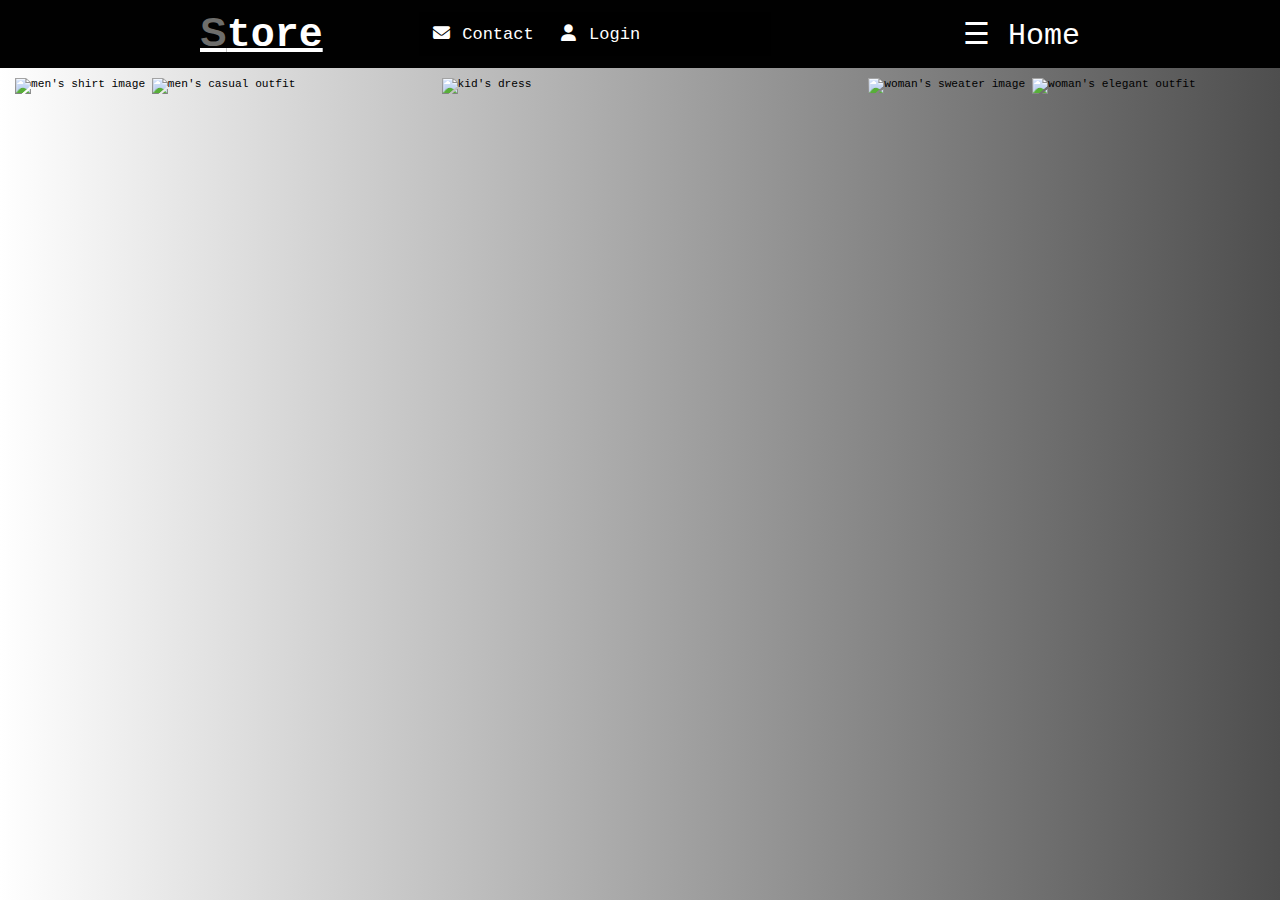
==== index.html @ e9eb4c06 "Update index.html" ====
<!DOCTYPE html>
<html lang="en">
<head>
    <meta charset="UTF-8">
    <meta http-equiv="X-UA-Compatible" content="IE=edge">
    <meta name="viewport" content="width=device-width, initial-scale=1.0">
    <title>Store</title>
    <link rel="stylesheet" href="css\style.css">
    <link rel="stylesheet" href="https://cdnjs.cloudflare.com/ajax/libs/font-awesome/6.1.1/css/all.min.css">
    <script src="javascript\script.js"></script>
</head>
<body class="home">
    <header class="header">
        <h1><span>S</span>tore</a></h1>
        <div class="navbar">
          <a href="contactpage.htm"><i class="fa fa-fw fa-envelope"></i> Contact</a>
            <a href="login.html"><i class="fa fa-fw fa-user"></i> Login</a>
            </script>
        </div>
        <nav>
          <div id="mySidenav" class="sidenav">
            <a href="javascript:void(0)" class="closebtn" onclick="closeNav()">&times;</a>
            <a href="womenpage.htm">Women</a>
            <a href="menpage.html">Men</a>
            <a href="Kids.html">Kids</a>
            <a href="shoess.html">Shoes</a>
            <a href="Feedback.html">Feedback</a>
          </div>
        </nav>  
        <p id="home-ic" onclick="openNav()">&#9776; Home</p>
    </header>
    <section class="main">
        <div>
            <div class="row">
                <div class="column">
                <img src="images/photo.jpg" alt=" men's shirt image" width="100%">
                <img src="images/photo 2.jpg" alt="men's casual outfit" width="100%">
                </div>
                <div class="column">
                <img src="images/img2.jpg"  alt="kid's dress" width="100%">
                </div>
                <div class="column">
                  <img src="images/photo4.avif"  alt="woman's sweater image" width="100%">
                  <img src="images/photo6.avif"  alt="woman's elegant outfit" width="100%">
                </div>
            </div>       
        </div>
    </section>
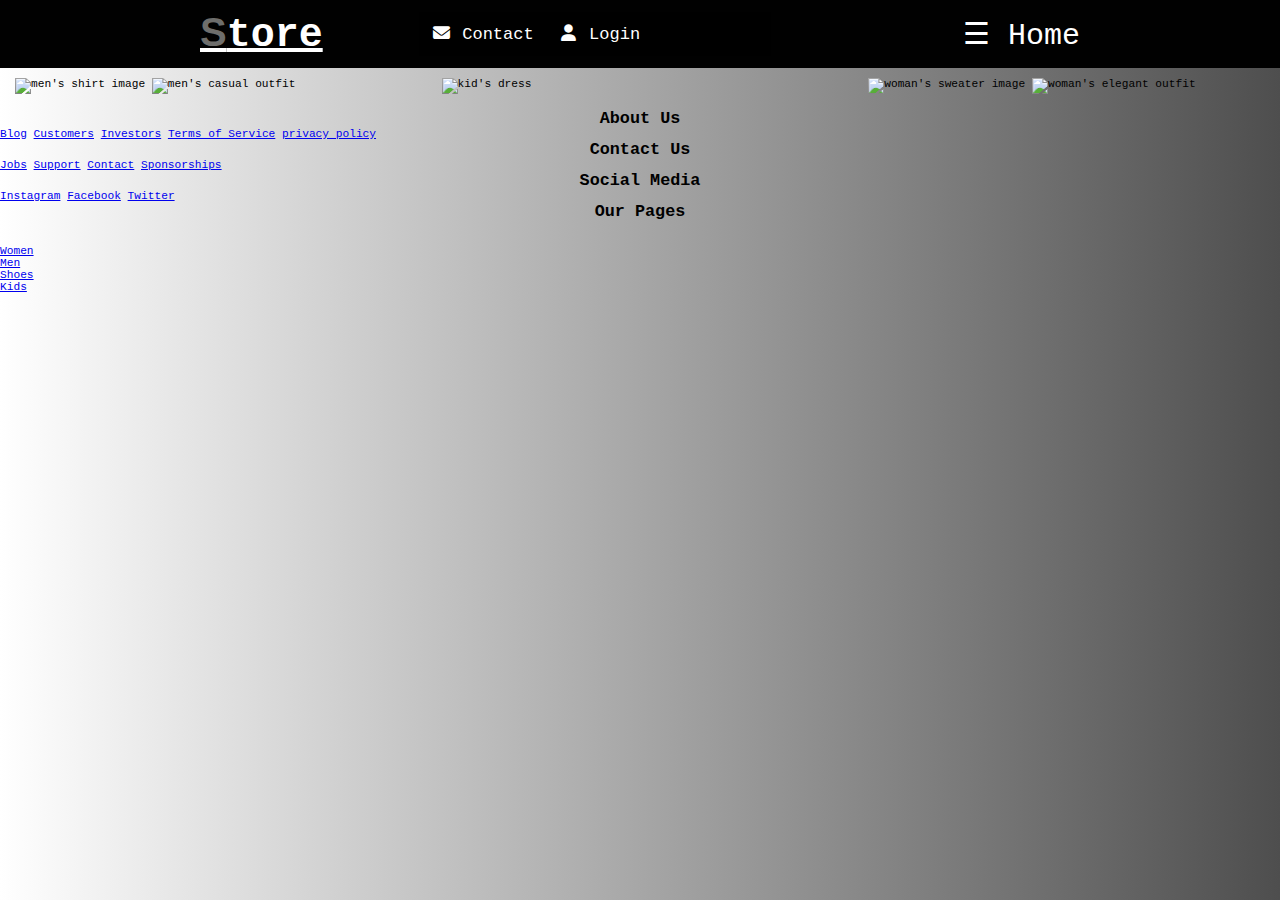
==== commit 90deb322: "Update index.html" ====
--- a/index.html
+++ b/index.html
@@ -46,6 +46,40 @@
             </div>       
         </div>
     </section>  
+    <footer class="footer-cont">
+      <div class="footer">
+        <div class="footer-heading footer-1">
+            <h2>About Us</h2>
+            <a href="#">Blog</a>
+            <a href="#">Customers</a>
+            <a href="#">Investors</a>
+            <a href="#">Terms of Service</a>
+            <a href="#">privacy policy</a>
+        </div>
+        <div class="footer-heading footer-2">
+            <h2>Contact Us</h2>
+            <a href="#">Jobs</a>
+            <a href="#">Support</a>
+            <a href="contactpage.htm">Contact</a>
+           <a href="#">Sponsorships</a>
+        </div>
+        <div class="footer-heading footer-3">
+            <h2>Social Media</h2>
+            <a href="https://twitter.com/hm">Instagram</a>
+            <a href="https://www.facebook.com/hm">Facebook</a>
+            <a href="https://www.instagram.com/zara">Twitter</a>
+        </div>
+        <div class="footer-pages">
+            <h2>Our Pages</h2><br><br>
+            <a href="womenpage.htm">Women</a><br>
+            <a href="menpage.html">Men</a><br>
+            <a href="shoess.html">Shoes</a><br>
+            <a href="Kids.html"> Kids</a><br>
+        </div>
+     </div>
+     
+    </footer>
+    
 
     
     
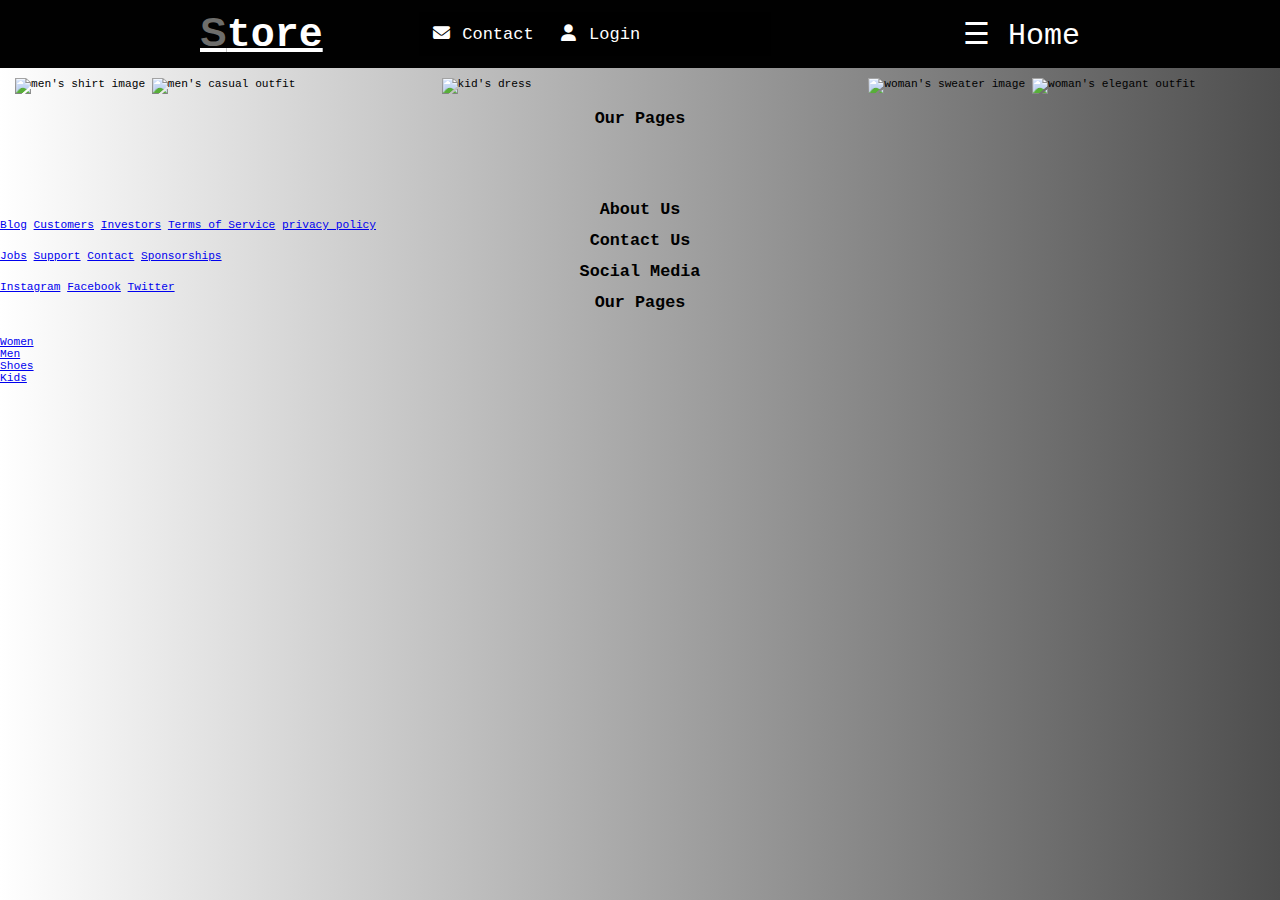
==== commit d5b18e02: "Update index.html" ====
--- a/index.html
+++ b/index.html
@@ -45,7 +45,18 @@
                 </div>
             </div>       
         </div>
-    </section>  
+    </section> 
+    <section>
+        <h2>Our Pages</h2>
+        <ul style="list-style-type:disc;>
+            <li><a href="Women.html"></a></li>
+            <li><a href="menpage.html"></a></li>
+            <li><a href="shoess.html"></a></li>
+            <li><a href="Kids.html"></a></li>
+            <li><a href="feedback.html"></a></li>
+            <li><a href="login.html"></a></li>
+            <li><a href="contactpage.html"></a></li> 
+        </ul>                                  
     <footer class="footer-cont">
       <div class="footer">
         <div class="footer-heading footer-1">
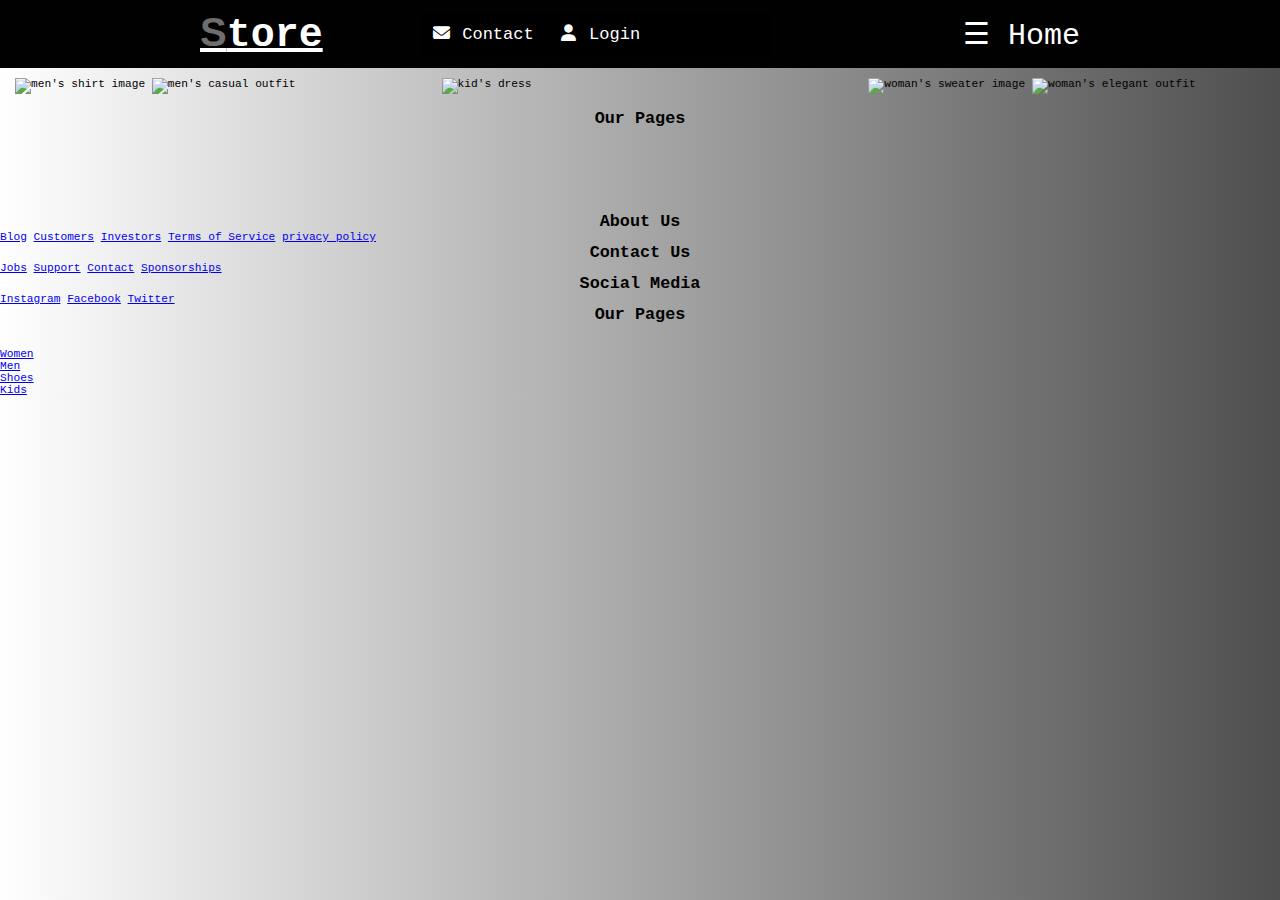
==== commit ef080cee: "Update index.html" ====
--- a/index.html
+++ b/index.html
@@ -48,7 +48,7 @@
     </section> 
     <section>
         <h2>Our Pages</h2>
-        <ul style="list-style-type:disc;>
+        <ul style="list-style-type:disc;">
             <li><a href="Women.html"></a></li>
             <li><a href="menpage.html"></a></li>
             <li><a href="shoess.html"></a></li>
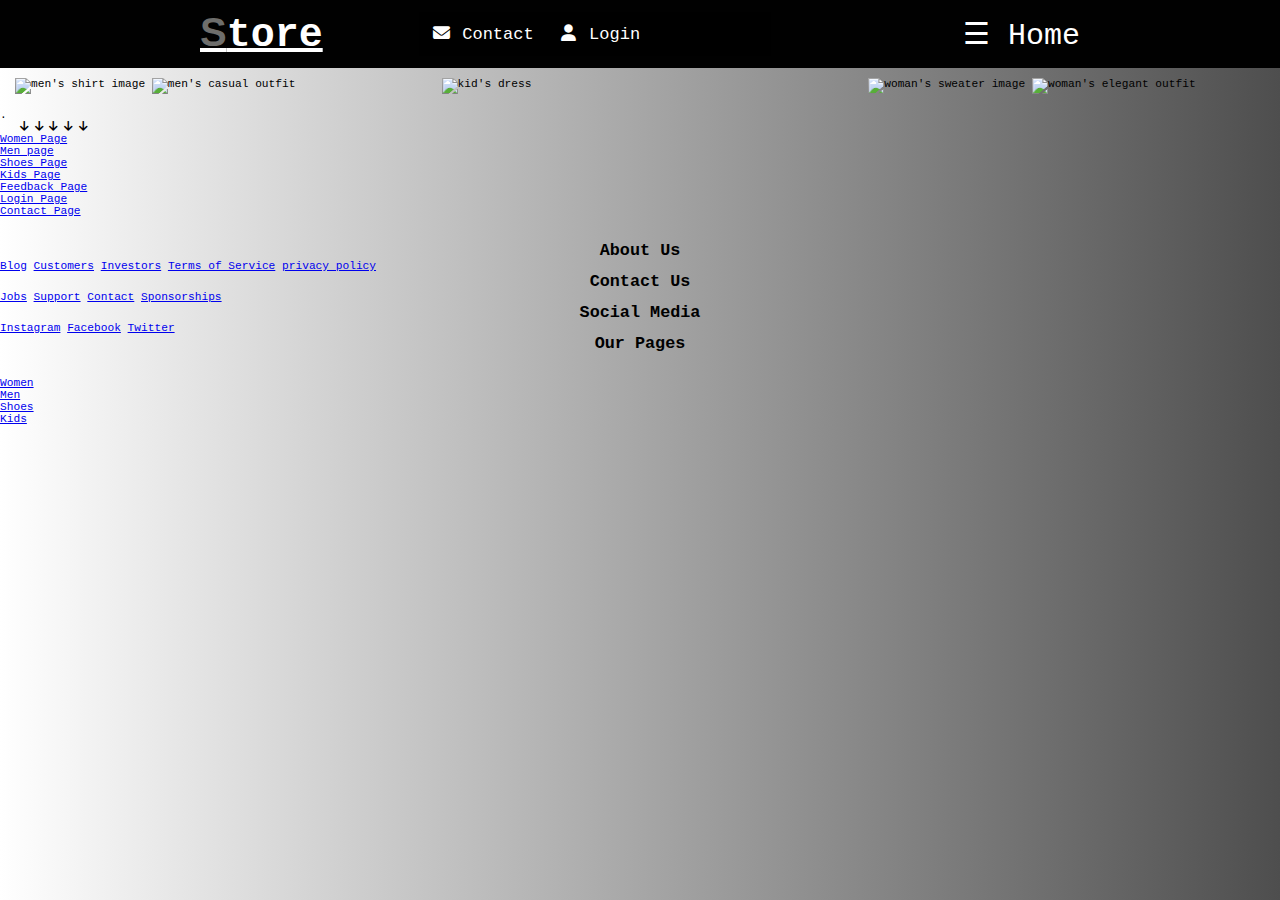
==== commit 0f478ac2: "Update index.html" ====
--- a/index.html
+++ b/index.html
@@ -46,17 +46,27 @@
             </div>       
         </div>
     </section> 
-    <section>
-        <h2>Our Pages</h2>
-        <ul style="list-style-type:disc;">
-            <li><a href="Women.html"></a></li>
-            <li><a href="menpage.html"></a></li>
-            <li><a href="shoess.html"></a></li>
-            <li><a href="Kids.html"></a></li>
-            <li><a href="feedback.html"></a></li>
-            <li><a href="login.html"></a></li>
-            <li><a href="contactpage.html"></a></li> 
-        </ul>                                  
+  <section>
+        <p>.</p>
+        <div style="margin-left:20px ;">
+          <i class="fa-solid fa-arrow-down"></i>
+          <i class="fa-solid fa-arrow-down"></i>
+          <i class="fa-solid fa-arrow-down"></i>
+          <i class="fa-solid fa-arrow-down"></i>
+          <i class="fa-solid fa-arrow-down"></i>
+        </div>
+        <ul class="b">
+            <li ><a href="Women.html"> Women Page</a></li>
+            <li ><a href="menpage.html"> Men page</a></li>
+            <li ><a href="shoess.html"> Shoes Page</a></li>
+            <li ><a href="Kids.html">Kids Page</a></li>
+            <li ><a href="feedback.html">Feedback Page</a></li>
+            <li ><a href="login.html">Login Page</a></li>
+            <li ><a href="contactpage.html">Contact Page</a></li> 
+        </ul> 
+       
+   </section><br><br>  
+
     <footer class="footer-cont">
       <div class="footer">
         <div class="footer-heading footer-1">
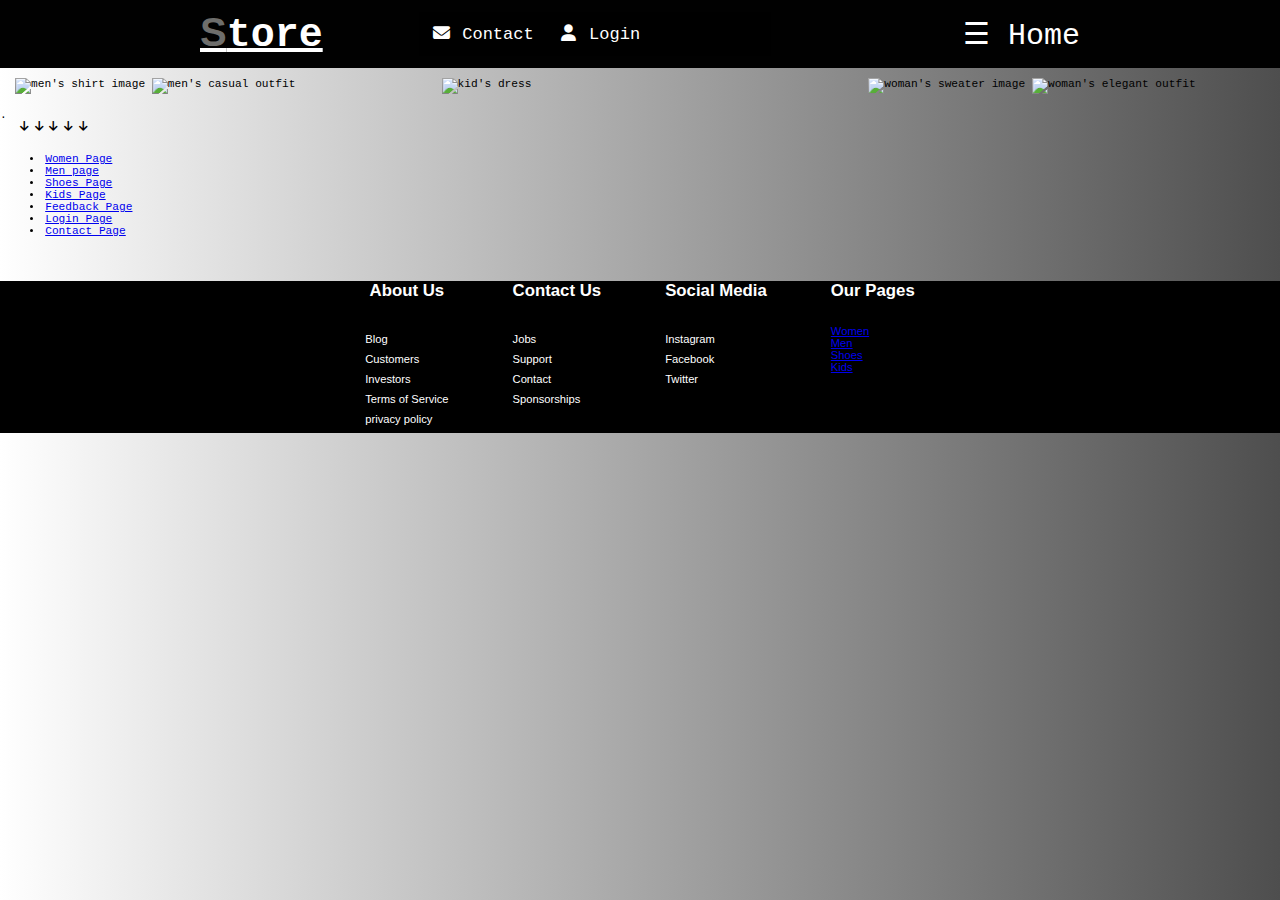
==== commit 5ca30620: "Update index.html" ====
--- a/index.html
+++ b/index.html
@@ -20,8 +20,8 @@
         <nav>
           <div id="mySidenav" class="sidenav">
             <a href="javascript:void(0)" class="closebtn" onclick="closeNav()">&times;</a>
-            <a href="womenpage.htm">Women</a>
             <a href="menpage.html">Men</a>
+            <a href="Womenpage.htm">Women</a>
             <a href="Kids.html">Kids</a>
             <a href="shoess.html">Shoes</a>
             <a href="Feedback.html">Feedback</a>
@@ -56,13 +56,13 @@
           <i class="fa-solid fa-arrow-down"></i>
         </div>
         <ul class="b">
-            <li ><a href="Women.html"> Women Page</a></li>
+            <li ><a href="Womenpage.htm"> Women Page</a></li>
             <li ><a href="menpage.html"> Men page</a></li>
             <li ><a href="shoess.html"> Shoes Page</a></li>
             <li ><a href="Kids.html">Kids Page</a></li>
-            <li ><a href="feedback.html">Feedback Page</a></li>
+            <li ><a href="Feedback.html">Feedback Page</a></li>
             <li ><a href="login.html">Login Page</a></li>
-            <li ><a href="contactpage.html">Contact Page</a></li> 
+            <li ><a href="contactpage.htm">Contact Page</a></li> 
         </ul> 
        
    </section><br><br>  
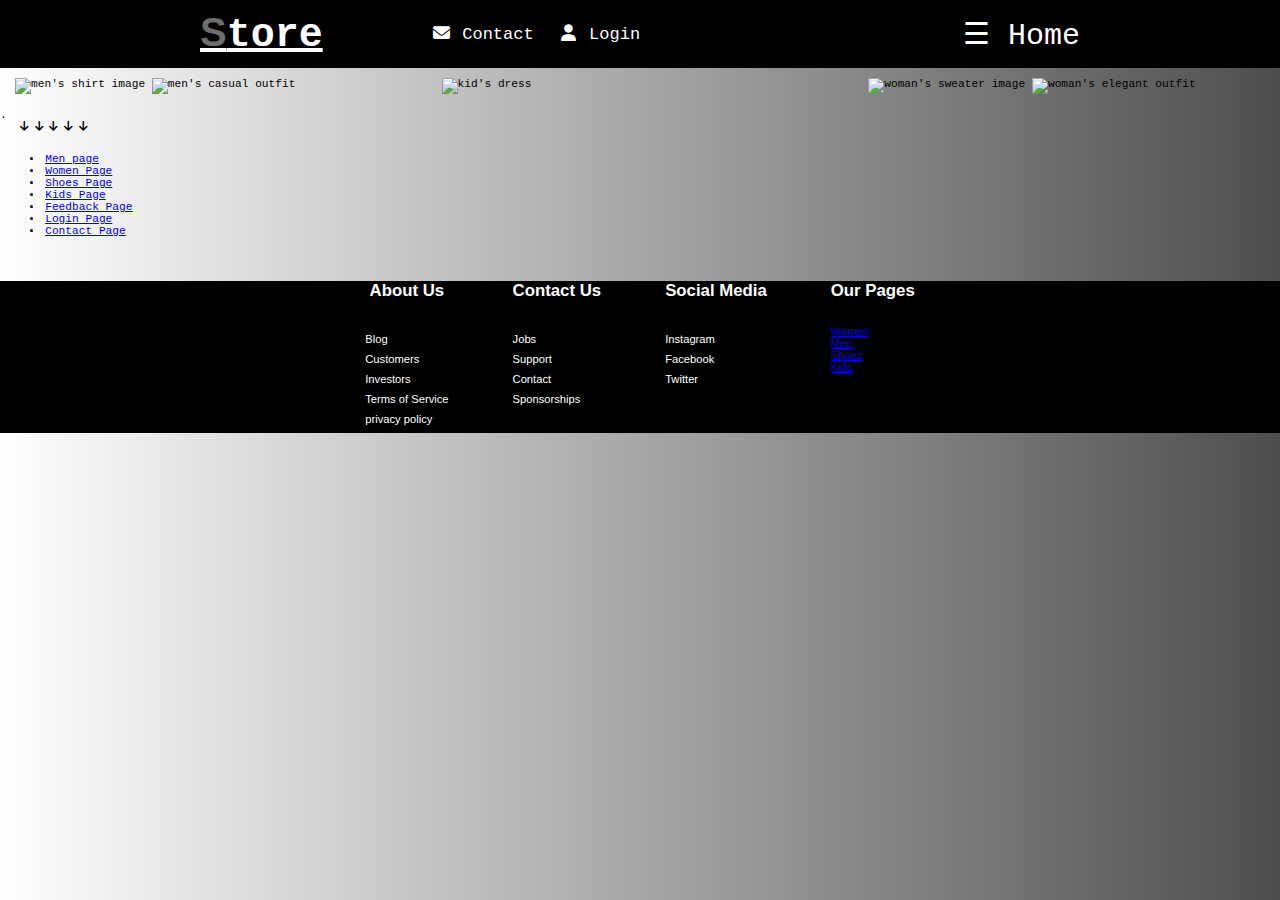
==== commit e9a3e829: "Update index.html" ====
--- a/index.html
+++ b/index.html
@@ -56,13 +56,13 @@
           <i class="fa-solid fa-arrow-down"></i>
         </div>
         <ul class="b">
-            <li ><a href="Womenpage.htm"> Women Page</a></li>
-            <li ><a href="menpage.html"> Men page</a></li>
-            <li ><a href="shoess.html"> Shoes Page</a></li>
-            <li ><a href="Kids.html">Kids Page</a></li>
-            <li ><a href="Feedback.html">Feedback Page</a></li>
-            <li ><a href="login.html">Login Page</a></li>
-            <li ><a href="contactpage.htm">Contact Page</a></li> 
+            <li ><a href="menpage.html" target="_self"> Men page</a></li>
+            <li ><a href="womenpage.htm" target="_self"> Women Page</a></li>
+            <li ><a href="shoess.html" target="_self"> Shoes Page</a></li>
+            <li ><a href="Kids.html" target="_self">Kids Page</a></li>
+            <li ><a href="Feedback.html" target="_self">Feedback Page</a></li>
+            <li ><a href="login.html" target="_self">Login Page</a></li>
+            <li ><a href="contactpage.htm" target="_self">Contact Page</a></li> 
         </ul> 
        
    </section><br><br>  
